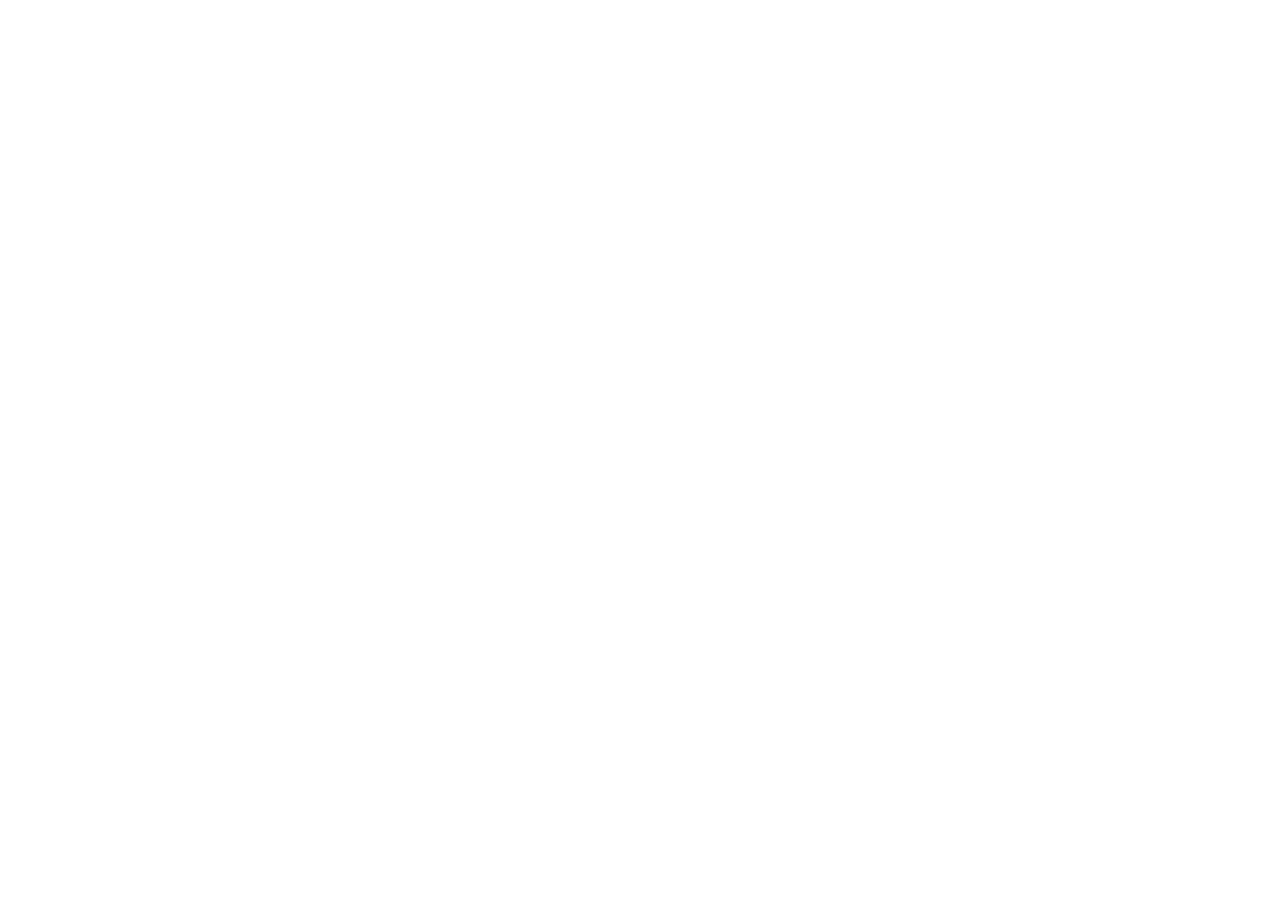
==== src/index.html @ e6b1f0f3 "feat: add base files for project" ====
<!DOCTYPE html>
<html lang="en">
<head>
  <meta charset="UTF-8">
  <meta http-equiv="X-UA-Compatible" content="IE=edge">
  <meta name="viewport" content="width=device-width, initial-scale=1.0">
  <title>ECMAScript</title>
</head>
<body>
  
</body>
<script src="./app.js"></script>
</html>
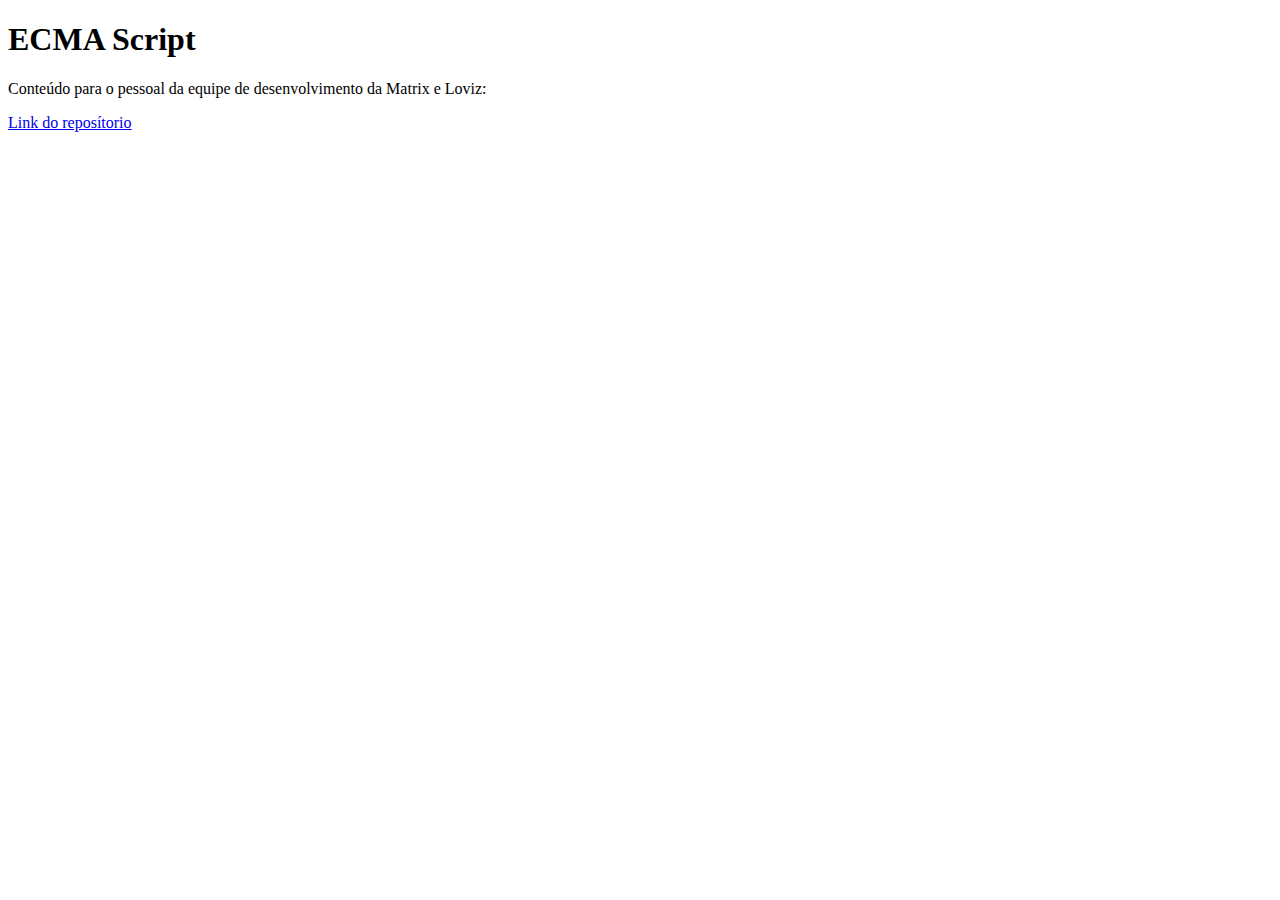
==== commit 3702b8bc: "feat: add info on html" ====
--- a/src/index.html
+++ b/src/index.html
@@ -7,7 +7,17 @@
   <title>ECMAScript</title>
 </head>
 <body>
+  <body>
+    <article>
+      <h1>ECMA Script</h1>
+      <section>
+        <p>
+          Conteúdo para o pessoal da equipe de desenvolvimento da Matrix e Loviz:
+        </p>
+        <a href="https://github.com/paulo-moro/ECMAScript">Link do reposítorio</a>
+      </section>
   
+    </article>
 </body>
 <script src="./app.js"></script>
 </html>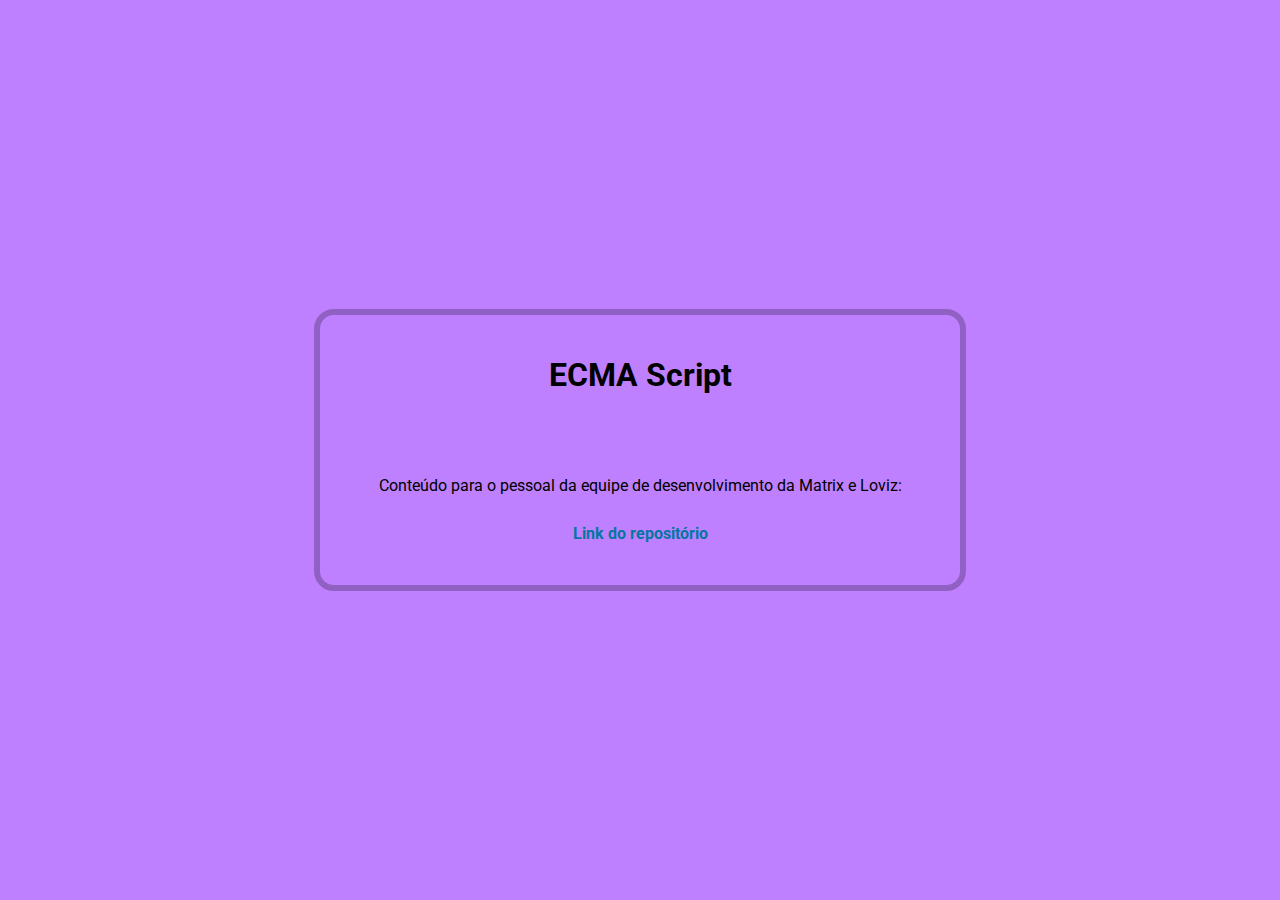
==== commit a80ede9c: "feat: add styles for page" ====
--- a/src/index.html
+++ b/src/index.html
@@ -4,17 +4,22 @@
   <meta charset="UTF-8">
   <meta http-equiv="X-UA-Compatible" content="IE=edge">
   <meta name="viewport" content="width=device-width, initial-scale=1.0">
+  <link rel="stylesheet" href="reset.css">
+  <link rel="preconnect" href="https://fonts.googleapis.com">
+  <link rel="preconnect" href="https://fonts.gstatic.com" crossorigin>
+  <link href="https://fonts.googleapis.com/css2?family=Roboto:wght@400;700&display=swap" rel="stylesheet">
+  <link rel="stylesheet" href="style.css">
   <title>ECMAScript</title>
 </head>
 <body>
   <body>
-    <article>
+    <article class="main-text__text-elements">
       <h1>ECMA Script</h1>
-      <section>
+      <section class="text-elements__container">
         <p>
           Conteúdo para o pessoal da equipe de desenvolvimento da Matrix e Loviz:
         </p>
-        <a href="https://github.com/paulo-moro/ECMAScript">Link do reposítorio</a>
+        <a href="https://github.com/paulo-moro/ECMAScript">Link do repositório</a>
       </section>
   
     </article>
--- a/src/style.css
+++ b/src/style.css
@@ -0,0 +1,48 @@
+body{
+  display: flex;
+  justify-content: center;
+  background-color: #be80ff;
+  height: 100vh;
+  align-items: center;
+}
+
+.main-text__text-elements{
+  display: flex;
+  flex-direction: column;
+  align-items: center;
+  height: 30%;
+  justify-content: space-around;
+  border: 0.4rem solid #9061c2;
+  border-radius: 20px;
+  width: 50%;
+}
+.main-text__text-elements h1{
+  font-size: 2rem;
+  font-weight: 700;
+  font-family:'Roboto', Arial, Helvetica, sans-serif;
+}
+.text-elements__container{
+  display: flex;
+  flex-direction: column;
+  align-items: center;
+  gap: 2rem;
+}
+.text-elements__container p {
+  font-family:'Roboto', Arial, Helvetica, sans-serif;
+  font-weight: 400;
+}
+.text-elements__container a {
+  font-family:'Roboto', Arial, Helvetica, sans-serif;
+  font-weight: 700;
+  color: #02779e;
+  text-decoration: none;
+}
+.text-elements__container a:hover{
+  color: #63d3ff;
+}
+
+/* .color1 { #ff548f };
+.color2 { #9061c2 };
+.color3 { #be80ff };
+.color4 { #63d3ff };
+.color5 { #02779e }; */